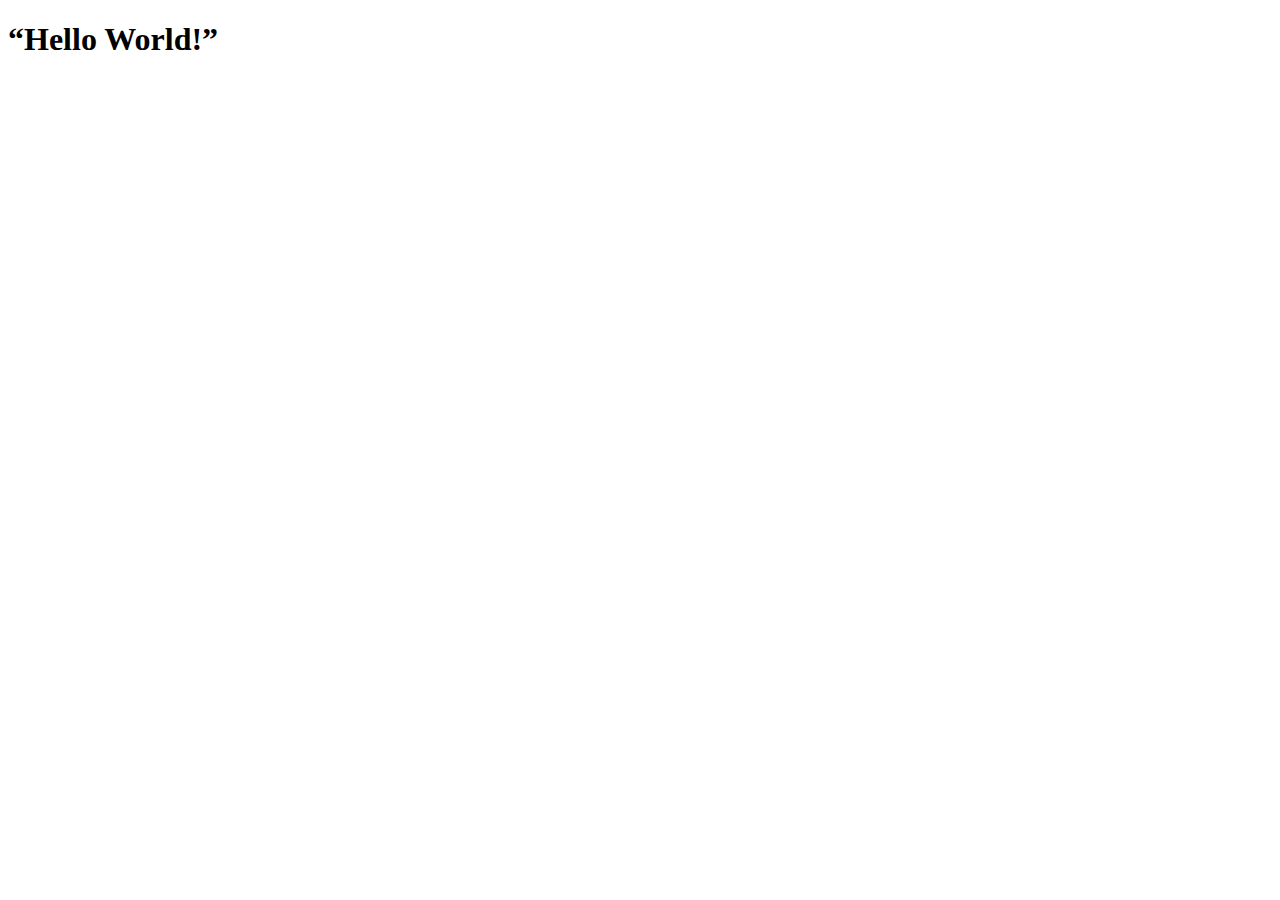
==== fcc-test-suite-template/index.html @ a6e6d5c6 "added files" ====
<!DOCTYPE html>
<html lang="en">
  <head>
    <meta charset="UTF-8">
    <title>Fork Me! FCC: Test Suite Template</title>
    <link rel="stylesheet" href="css/style.css">
  </head>

  <body>
    <h1> “Hello World!” </h1>
    <script src="https://cdn.freecodecamp.org/testable-projects-fcc/v1/bundle.js"></script>

    <!--

    Hello Camper!

    For now, the test suite only works in Chrome!
    Please read the README below in the JS Editor before beginning.
    Feel free to delete this message once you have read it.
    Good luck and Happy Coding!

    - The freeCodeCamp Team

    -->
    <script  src="js/index.js"></script>
  </body>
</html>
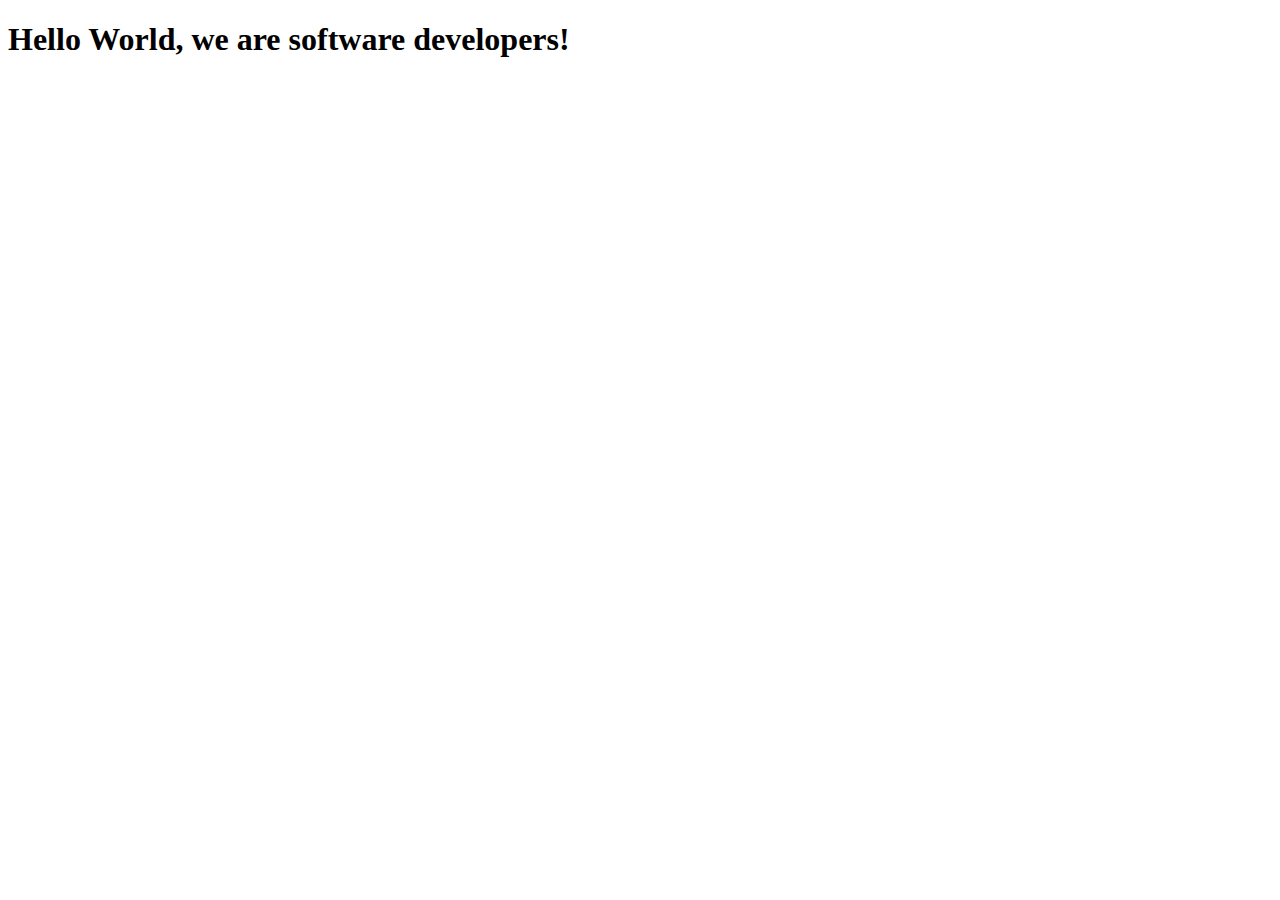
==== commit 436a54a8: "Added new text" ====
--- a/fcc-test-suite-template/index.html
+++ b/fcc-test-suite-template/index.html
@@ -7,7 +7,7 @@
   </head>
 
   <body>
-    <h1> “Hello World!” </h1>
+    <h1> Hello World, we are software developers! </h1>
     <script src="https://cdn.freecodecamp.org/testable-projects-fcc/v1/bundle.js"></script>
 
     <!--
